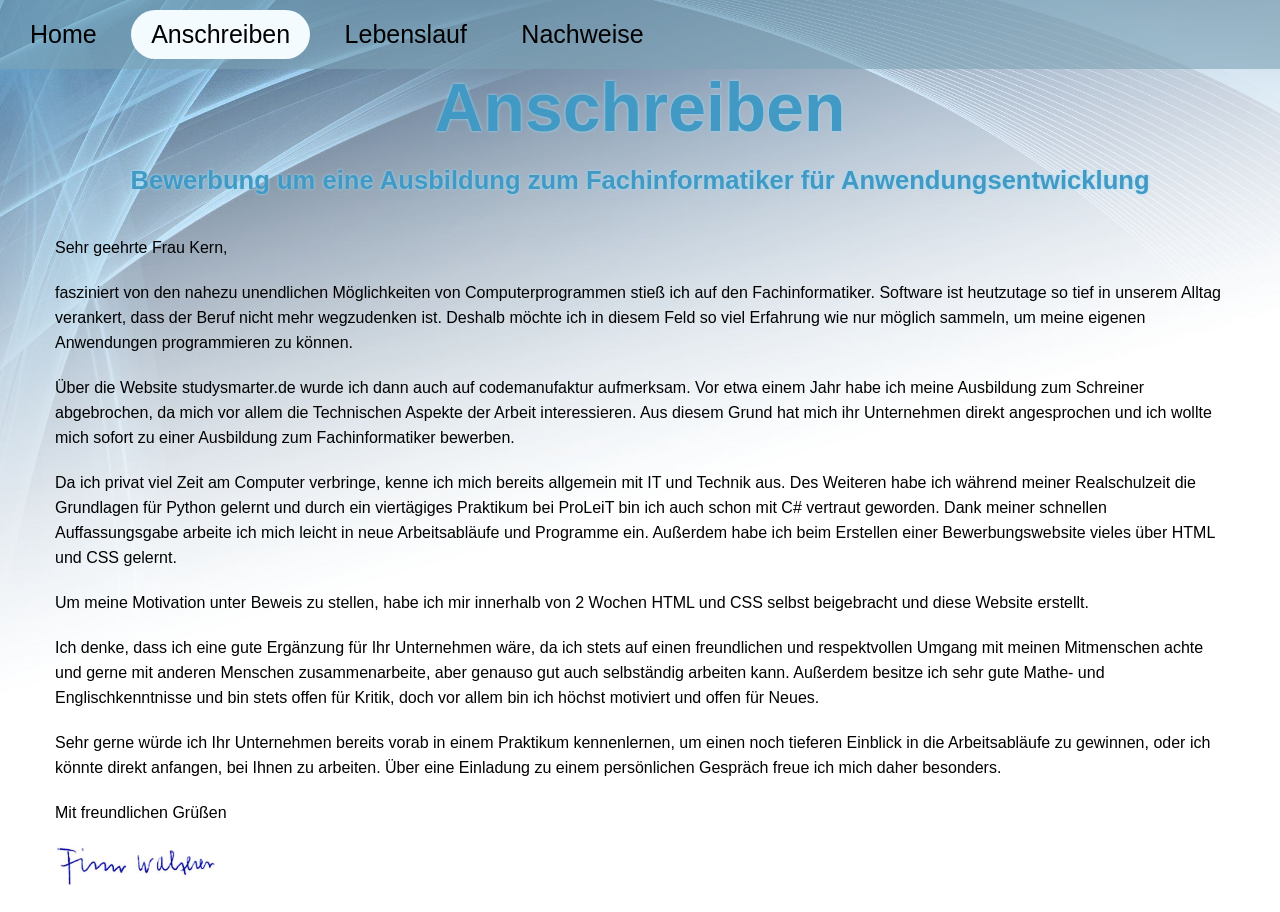
==== pages/anschreiben.html @ ae309d1d "commit1" ====
<!DOCTYPE html>


<html>
  <head>
    <link rel="shortcut icon" type="image/x-icon" href="../images/Bewerbungsicon4.jpg" />
    <title>Anschreiben</title>
    <link rel="stylesheet" href="../styles.css">
  </head>

  <body class="anschreiben">
<div class="body">
      <header>
      <nav>
        <ul>
          <li><strong><a href="../index.html"><button>Home</button></a></strong></li>
          <li><strong><a href="anschreiben.html"><button class="current">Anschreiben</button></a></strong></li>
          <li><strong><a href="lebenslauf.html"><button>Lebenslauf</button></a></strong></li>
          <li><strong><a href="nachweise.html"><button>Nachweise</button></a></strong></li>
        </ul>
      </nav>
    </header>

    <h1>Anschreiben</h1>
    <ul class="body anschreiben">
      <!-- <section class="anschrift1 anschreiben">
          <li></li>
          <li>Finn Walther</li>
          <li>Wilhelminenstraße 50</li>
          <li>91052 Erlangen</li>
      </section> -->
    <h2>Bewerbung um eine Ausbildung zum Fachinformatiker für Anwendungsentwicklung</h2>
      <section class="anschreiben text">
        <li>
Sehr geehrte Frau Kern,
        </li>
        <li>
fasziniert von den nahezu unendlichen Möglichkeiten von Computerprogrammen stieß ich auf den Fachinformatiker. Software ist heutzutage so tief in unserem Alltag verankert, dass der Beruf nicht mehr wegzudenken ist. Deshalb möchte ich in diesem Feld so viel Erfahrung wie nur möglich sammeln, um meine eigenen Anwendungen programmieren zu können.
        </li>
        <li>
Über die Website studysmarter.de wurde ich dann auch auf codemanufaktur aufmerksam. Vor etwa einem Jahr habe ich meine Ausbildung zum Schreiner abgebrochen, da mich vor allem die Technischen Aspekte der Arbeit interessieren. Aus diesem Grund hat mich ihr Unternehmen direkt angesprochen und ich wollte mich sofort zu einer Ausbildung zum Fachinformatiker bewerben.
        </li>
        <li>
Da ich privat viel Zeit am Computer verbringe, kenne ich mich bereits allgemein mit IT und Technik aus. Des Weiteren habe ich während meiner Realschulzeit die Grundlagen für Python gelernt und durch ein viertägiges Praktikum bei ProLeiT bin ich auch schon mit C# vertraut geworden. Dank meiner schnellen Auffassungsgabe arbeite ich mich leicht in neue Arbeitsabläufe und Programme ein. Außerdem habe ich beim Erstellen einer Bewerbungswebsite vieles über HTML und CSS gelernt.
        </li>
        <li>
Um meine Motivation unter Beweis zu stellen, habe ich mir innerhalb von 2 Wochen HTML und CSS selbst beigebracht und diese Website erstellt. 

        </li>
        <li>
Ich denke, dass ich eine gute Ergänzung für Ihr Unternehmen wäre, da ich stets auf einen freundlichen und respektvollen Umgang mit meinen Mitmenschen achte und gerne mit anderen Menschen zusammenarbeite, aber genauso gut auch selbständig arbeiten kann. Außerdem besitze ich sehr gute Mathe- und Englischkenntnisse und bin stets offen für Kritik, doch vor allem bin ich höchst motiviert und offen für Neues.
        </li>
        <li>
Sehr gerne würde ich Ihr Unternehmen bereits vorab in einem Praktikum kennenlernen, um einen noch tieferen Einblick in die Arbeitsabläufe zu gewinnen, oder ich könnte direkt anfangen, bei Ihnen zu arbeiten. Über eine Einladung zu einem persönlichen Gespräch freue ich mich daher besonders.
        </li>
        <li>
Mit freundlichen Grüßen
        </li>
        <li>
<img src="../images/Finn Unterschrift.jpg" alt="Unterschrifft">
        </li>

      </section>
    </ul>
    
</div>

  </body>
</html>
---- styles.css ----
html{
  font-family: Arial;
  font-family: Helvetica Neue, Helvetica, Arial, sans-serif;
  
}

body{
  margin: 0;
}

div.body{
  display: block;
  margin: 0 auto;
  background-image: url('images/bewerbung\ hintergrund5\ mirrored\ gradient2.jpg');
  background-repeat: no-repeat;
  background-position: center;
  background-size: cover;
  height: 100%;
  font-size: 16px;
  
}

/* @media (min-width: 2000px) {
  div.body{
width: 2000px;
}} */

header{
  background-color: rgba(126, 164, 182, 0.6);
  padding: 10px;
  margin: -10px 0px;
  position: sticky;
  top: 0px;

}


ul {
  list-style-type: none;
  margin: 0;
  padding: 0;
}

a{
  text-decoration: none;
  color: inherit;
}

a:hover{
  text-decoration: underline;
}

a:active{
  color: #551A8B;
}

section.home.inhalt a button:active{
  background-color: rgb(107, 168, 238);
}

nav ul li{
  display: inline-block;
  margin: 0px 20px 0px 0px;
}

nav ul li button{
  background-color: rgba(0, 0, 0, 0);
  padding: 10px 20px;
  border-radius: 50px;
  font-size: 25px;
  margin-right: -10px;
  border-style: none;
}

nav ul li button:active{
  background-color: rgba(243, 251, 255, 0.8);
}

nav ul li button:hover{
  background-color: rgba(243, 251, 255, 0.5);
}

nav ul li button.current{
  background-color: rgb(243, 251, 255);
}

section.anschrift,section.kontakt{
  font-size: min(1.5vw, 30px);
}

h1,h2{
  color: rgb(66, 154, 196);
  text-shadow: rgb(157, 222, 252) 0px 0px 3px;
  text-align: center;
}

h1{
margin: 20px auto;
font-size: 400%;
}

h2{
margin: 0 auto;
margin-bottom: 50px;
font-size: 150%;
}





div.mitte{
  display: flex;
  flex-direction: row;
  margin-top: -5%;
}

@media (max-width: 1200px){
  div.mitte{
    height: 600px;
}}

section.anschrift.home{
  width: 20%;
  margin: 0 auto auto 2%;
}

@media (max-width: 1200px){
  section.anschrift.home{
    width: 250px;
}}

section.inhalt.home{
  width: 50%;
  margin: auto;
}

@media (max-width: 1000px){
  section.inhalt.home{
    margin-top: 150px;
    margin-left: -20%;
  
  }}

.bewerbungsfoto{
  width: 25%;
  margin: auto 2% auto auto;
  
}

@media (max-width: 1200px){
  .bewerbungsfoto{
    width: 300px;
}}

.bewerbungsfoto img{
  width: 100%;
  border-radius: 10px;
}

section.inhalt button{
  color: white;
}

section.inhalt nav{
  display: flex;
  flex-wrap: wrap;
  justify-content: center;
}

section.inhalt nav li button{
  background-color: rgba(43, 103, 182, 0.822);
  text-align: center;
  padding: 5%;
  font-size: 200%;
  border-radius: 15px;
  border-color: rgb(13, 105, 180);
  border-style: inset;
  border-width: 3px;
}


@media (min-width: 1200px) {
  section.inhalt nav li button{
    font-size: min(2.7vw, 54px);
}}

section.inhalt nav li{
  margin: 5%;
}

section.kontakt li,section.anschrift li{
  margin-top: 15px;

}

section.kontakt{
  margin-left: 2%;
  margin-top: -100px;
}



section.inhalt a:hover{
  text-decoration: none;
}

section.inhalt a button:hover{
  background-color: rgb(66, 148, 255);
}



@media (min-width: 1200px) {
  h1{
    font-size: min(5.3vw, 106px);
}}

@media (min-width: 1200px) {
  h2{
   font-size: min(2vw, 40px);
}}



@media (max-width: 1200px) {
  .anschrift.home, .kontakt.home{
    font-size: 18px;
}}


/* ANSCHREIBEN */


section.anschreiben.text li{
padding: 10px 15px;
}

section.anschreiben.text{
  margin: -20px auto;
  width: 1200px;
}

section.anschreiben.text li{
  line-height: 25px;
}

@media (max-width: 1200px){
  section.anschreiben.text, .anschreiben h2{
    width: 800px;
}}

@media (max-width: 800px){
  section.anschreiben.text, .anschreiben h2{
    width: 550px;
}}

@media (max-width: 550px){
  section.anschreiben.text, .anschreiben h2{
    width: auto;
}}

.anschreiben.text img{
  height: 40px;
}


/* LEBENSLAUF */
  



div.lebenslauf{
  display: grid;
  grid-template-columns:
    1fr
    5fr
    0.5fr
    5fr
    1fr;
  grid-template-rows: repeat(2, auto);
  row-gap: 20px;
}

.container:nth-child(1) { grid-column: 2; }
.container:nth-child(2) { grid-column: 4; }
.container:nth-child(3) { grid-column: 2; }
.container:nth-child(4) { grid-column: 4; }

.container{
  display: grid;
  grid-template-columns: 150px auto;
    align-items: baseline;
}

/* .container [class] {
  outline: 2px dashed red;
} */

.PersönlicheDaten{
  margin-top: -40px;
}

.überschrift{
  font-size: 30px;
  margin: 10px 0px 10px 0;
  font-weight: bold;
}

.name{
  width: max-content;
  visibility: hidden;
}

.FinnWalther{
  text-shadow: rgb(157, 222, 252) 0px 0px 3px;
  position: relative;
  font-size: 350%;
  color: rgb(57, 150, 194);
  top: 25px;
  left: -150px;
  width: max-content;
}

.zwischenüberschrift{
  grid-column: 1 / 1;
  font-weight: bold;
}

.item:not(.zwischenüberschrift){
  grid-column: 2 / 2;
}

.item{
  margin: 5px 0 5px 0;
}

.unterpunkt{
  margin-left: 10px;
}

.gruppe * {
margin: 1px 0 1px 0;
}

/* .Deutsch{
margin: 5px 0px 0px 0;
} */



/* BILDER */


.bilder{
  padding: 10px 20px;
  display: flex;
  flex-direction: row;
  flex-wrap: wrap;
  
}

.bilder figure{
  padding: 10px 20px;
  text-align: center;
  margin: auto;
  width: calc(18% + 100px);

}


.bilder img{
  width: 100%;
  border-radius: 2px;
  border-color: rgb(0, 0, 0);
  border-style: solid;
  border-width: 1px;
  opacity: 0.8;
}

.bilder figure a button{
  border-style: none;
  padding: 0;
  background-color: rgba(0, 0, 0, 0);
}

.bilder img:hover{
  opacity: 1;
}

.bilder figcaption{
  margin-top: 1%;
  font-size: min(1.4vw, 28px);
}

@media (max-width: 1200px){
  .bilder figcaption{
    font-size: 17px;
  }}


/* li.überschrift{
  margin-left: -40px;
  font-size: 50px;
  margin-bottom: 20px;
} */
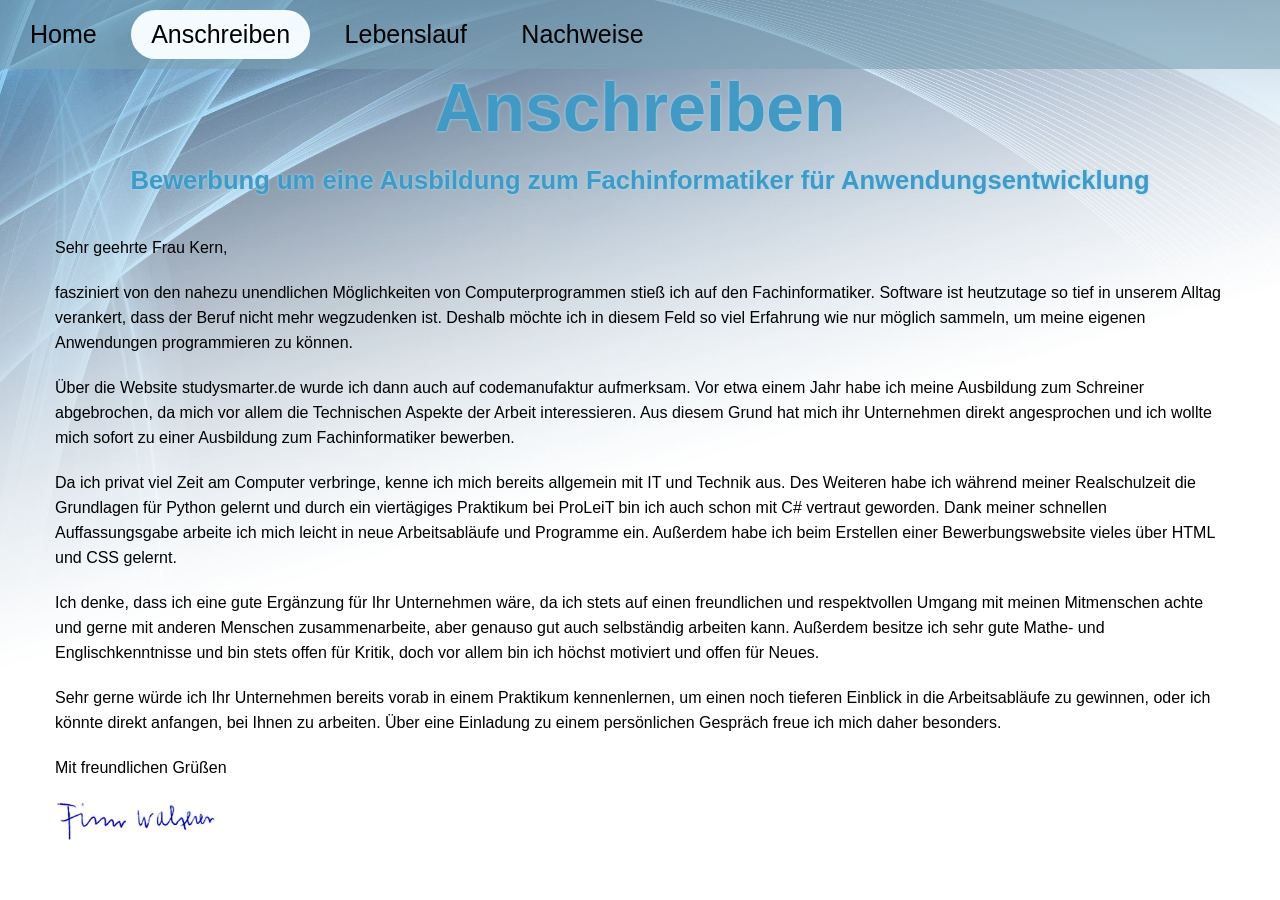
==== commit 3e06f9ef: "Update anschreiben.html" ====
--- a/pages/anschreiben.html
+++ b/pages/anschreiben.html
@@ -45,10 +45,6 @@
 Da ich privat viel Zeit am Computer verbringe, kenne ich mich bereits allgemein mit IT und Technik aus. Des Weiteren habe ich während meiner Realschulzeit die Grundlagen für Python gelernt und durch ein viertägiges Praktikum bei ProLeiT bin ich auch schon mit C# vertraut geworden. Dank meiner schnellen Auffassungsgabe arbeite ich mich leicht in neue Arbeitsabläufe und Programme ein. Außerdem habe ich beim Erstellen einer Bewerbungswebsite vieles über HTML und CSS gelernt.
         </li>
         <li>
-Um meine Motivation unter Beweis zu stellen, habe ich mir innerhalb von 2 Wochen HTML und CSS selbst beigebracht und diese Website erstellt. 
-
-        </li>
-        <li>
 Ich denke, dass ich eine gute Ergänzung für Ihr Unternehmen wäre, da ich stets auf einen freundlichen und respektvollen Umgang mit meinen Mitmenschen achte und gerne mit anderen Menschen zusammenarbeite, aber genauso gut auch selbständig arbeiten kann. Außerdem besitze ich sehr gute Mathe- und Englischkenntnisse und bin stets offen für Kritik, doch vor allem bin ich höchst motiviert und offen für Neues.
         </li>
         <li>
